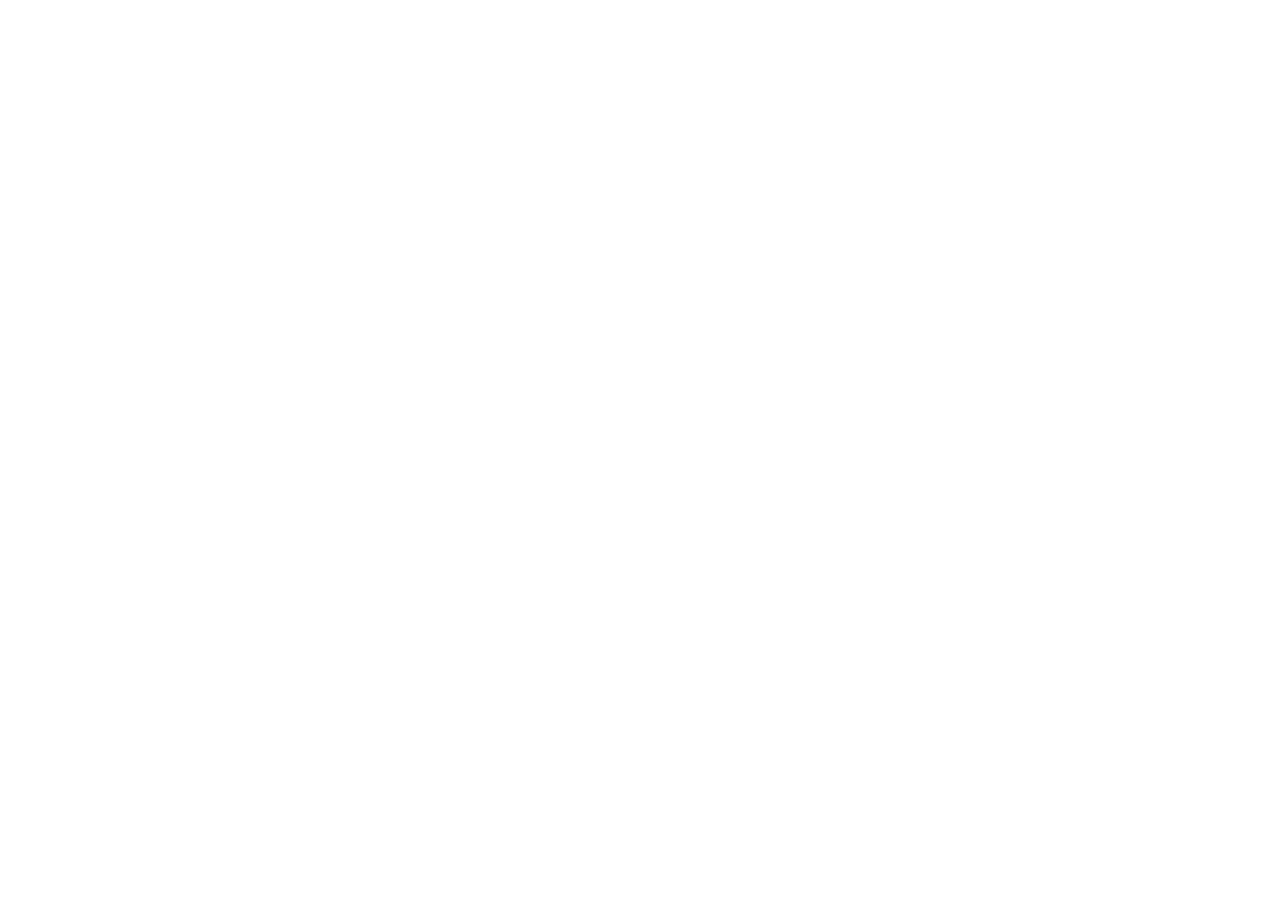
==== index.html @ c56ad1a7 "added code to get the mapbox map" ====
<!DOCTYPE html>
<html lang="en">

  <script src="https://code.jquery.com/jquery-3.3.1.slim.min.js" integrity="sha384-q8i/X+965DzO0rT7abK41JStQIAqVgRVzpbzo5smXKp4YfRvH+8abtTE1Pi6jizo" crossorigin="anonymous"></script>
  <script src="https://cdnjs.cloudflare.com/ajax/libs/popper.js/1.14.3/umd/popper.min.js" integrity="sha384-ZMP7rVo3mIykV+2+9J3UJ46jBk0WLaUAdn689aCwoqbBJiSnjAK/l8WvCWPIPm49" crossorigin="anonymous"></script>
  <script src="https://stackpath.bootstrapcdn.com/bootstrap/4.1.3/js/bootstrap.min.js" integrity="sha384-ChfqqxuZUCnJSK3+MXmPNIyE6ZbWh2IMqE241rYiqJxyMiZ6OW/JmZQ5stwEULTy" crossorigin="anonymous"></script>
  <script src="https://d3js.org/d3.v4.min.js" charset="utf-8"></script>
  <script src="https://cdnjs.cloudflare.com/ajax/libs/d3/4.5.0/d3.min.js"></script>

<head>
  <meta charset="utf-8">
  <title>Basic Map</title>

  <!-- Leaflet CSS -->
  <link rel="stylesheet" href="https://unpkg.com/leaflet@1.6.0/dist/leaflet.css"
    integrity="sha512-xwE/Az9zrjBIphAcBb3F6JVqxf46+CDLwfLMHloNu6KEQCAWi6HcDUbeOfBIptF7tcCzusKFjFw2yuvEpDL9wQ=="
    crossorigin="" />

  <!-- Our CSS -->
  <link rel="stylesheet" type="text/css" href="style.css">
</head>

<body>
  <!-- The div where we will inject our map -->
  <div id="map"></div>

  <!-- Leaflet JS -->
  <script src="https://unpkg.com/leaflet@1.6.0/dist/leaflet.js"
    integrity="sha512-gZwIG9x3wUXg2hdXF6+rVkLF/0Vi9U8D2Ntg4Ga5I5BZpVkVxlJWbSQtXPSiUTtC0TjtGOmxa1AJPuV0CPthew=="
    crossorigin=""></script>
  <!-- API key -->
  <!-- <script type="text/javascript" src="config.js"></script> -->
  
  <!-- JS -->
  <script type="text/javascript" src="logic.js"></script>
</body>




</html>
---- style.css ----
/* remove default margin and padding from body */
body {
  padding: 0;
  margin: 0;
}

/* set map, body, and html to 100% of the screen size */
#map,
body,
html {
  height: 100%;
}

h1 {
  text-align: center;
}
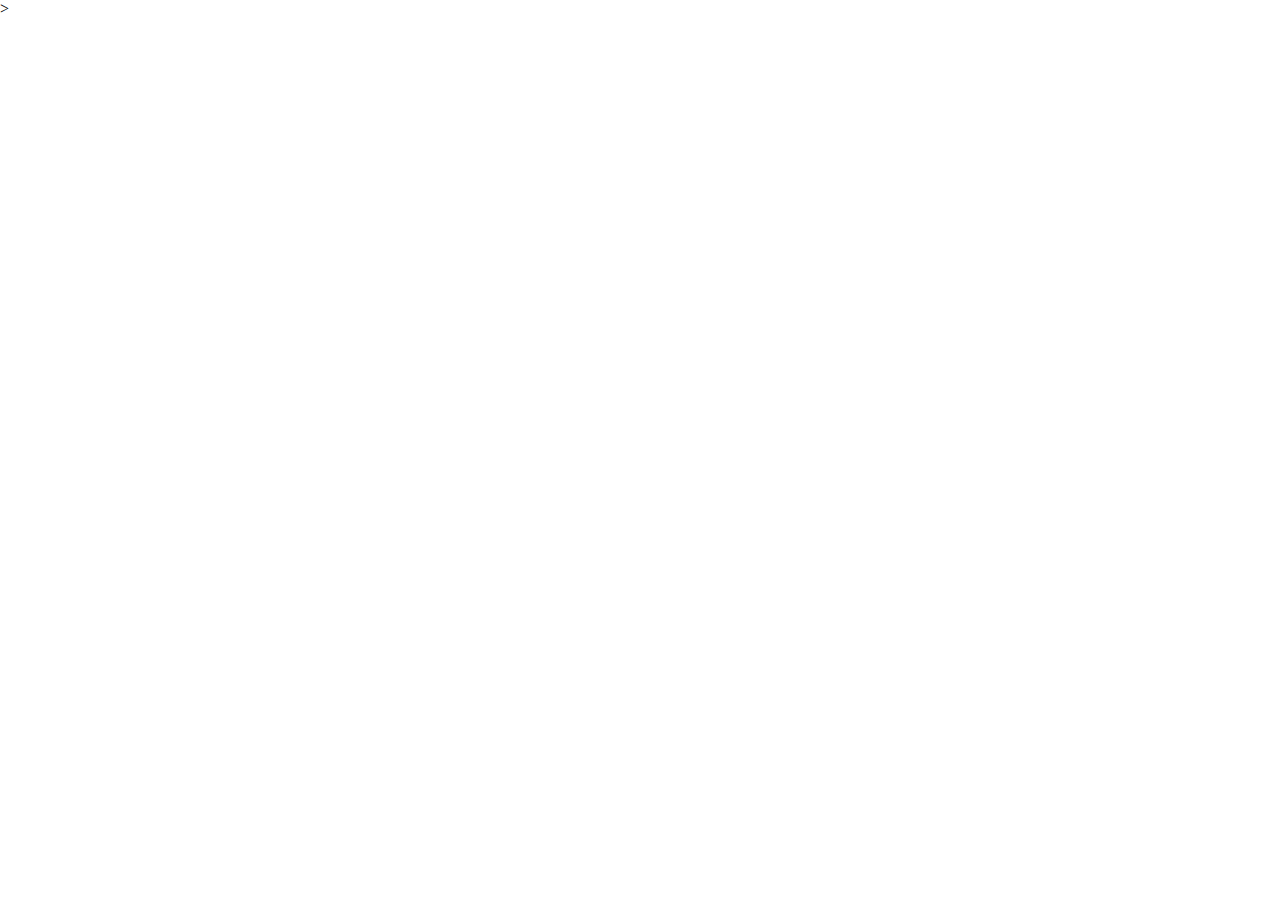
==== commit e2801824: "removed test logic file logic2 and removed inital json code and replaced to clear error" ====
--- a/index.html
+++ b/index.html
@@ -1,20 +1,16 @@
 <!DOCTYPE html>
 <html lang="en">
-
-  <script src="https://code.jquery.com/jquery-3.3.1.slim.min.js" integrity="sha384-q8i/X+965DzO0rT7abK41JStQIAqVgRVzpbzo5smXKp4YfRvH+8abtTE1Pi6jizo" crossorigin="anonymous"></script>
-  <script src="https://cdnjs.cloudflare.com/ajax/libs/popper.js/1.14.3/umd/popper.min.js" integrity="sha384-ZMP7rVo3mIykV+2+9J3UJ46jBk0WLaUAdn689aCwoqbBJiSnjAK/l8WvCWPIPm49" crossorigin="anonymous"></script>
-  <script src="https://stackpath.bootstrapcdn.com/bootstrap/4.1.3/js/bootstrap.min.js" integrity="sha384-ChfqqxuZUCnJSK3+MXmPNIyE6ZbWh2IMqE241rYiqJxyMiZ6OW/JmZQ5stwEULTy" crossorigin="anonymous"></script>
-  <script src="https://d3js.org/d3.v4.min.js" charset="utf-8"></script>
-  <script src="https://cdnjs.cloudflare.com/ajax/libs/d3/4.5.0/d3.min.js"></script>
-
 <head>
   <meta charset="utf-8">
-  <title>Basic Map</title>
+  <title>Geo JSON</title>
 
   <!-- Leaflet CSS -->
   <link rel="stylesheet" href="https://unpkg.com/leaflet@1.6.0/dist/leaflet.css"
     integrity="sha512-xwE/Az9zrjBIphAcBb3F6JVqxf46+CDLwfLMHloNu6KEQCAWi6HcDUbeOfBIptF7tcCzusKFjFw2yuvEpDL9wQ=="
-    crossorigin="" />
+    crossorigin="" />>
+
+  <!--D3 cdn-->
+  <script src="https://cdnjs.cloudflare.com/ajax/libs/d3/4.5.0/d3.min.js"></script>
 
   <!-- Our CSS -->
   <link rel="stylesheet" type="text/css" href="style.css">
@@ -29,14 +25,9 @@
     integrity="sha512-gZwIG9x3wUXg2hdXF6+rVkLF/0Vi9U8D2Ntg4Ga5I5BZpVkVxlJWbSQtXPSiUTtC0TjtGOmxa1AJPuV0CPthew=="
     crossorigin=""></script>
   <!-- API key -->
-  <!-- <script type="text/javascript" src="config.js"></script> -->
-  
-  <!-- JS -->
+  <script type="text/javascript" src="config.js"></script>
+  <!-- Our JS -->
   <script type="text/javascript" src="logic.js"></script>
 </body>
-
-
-
-
 </html>
 
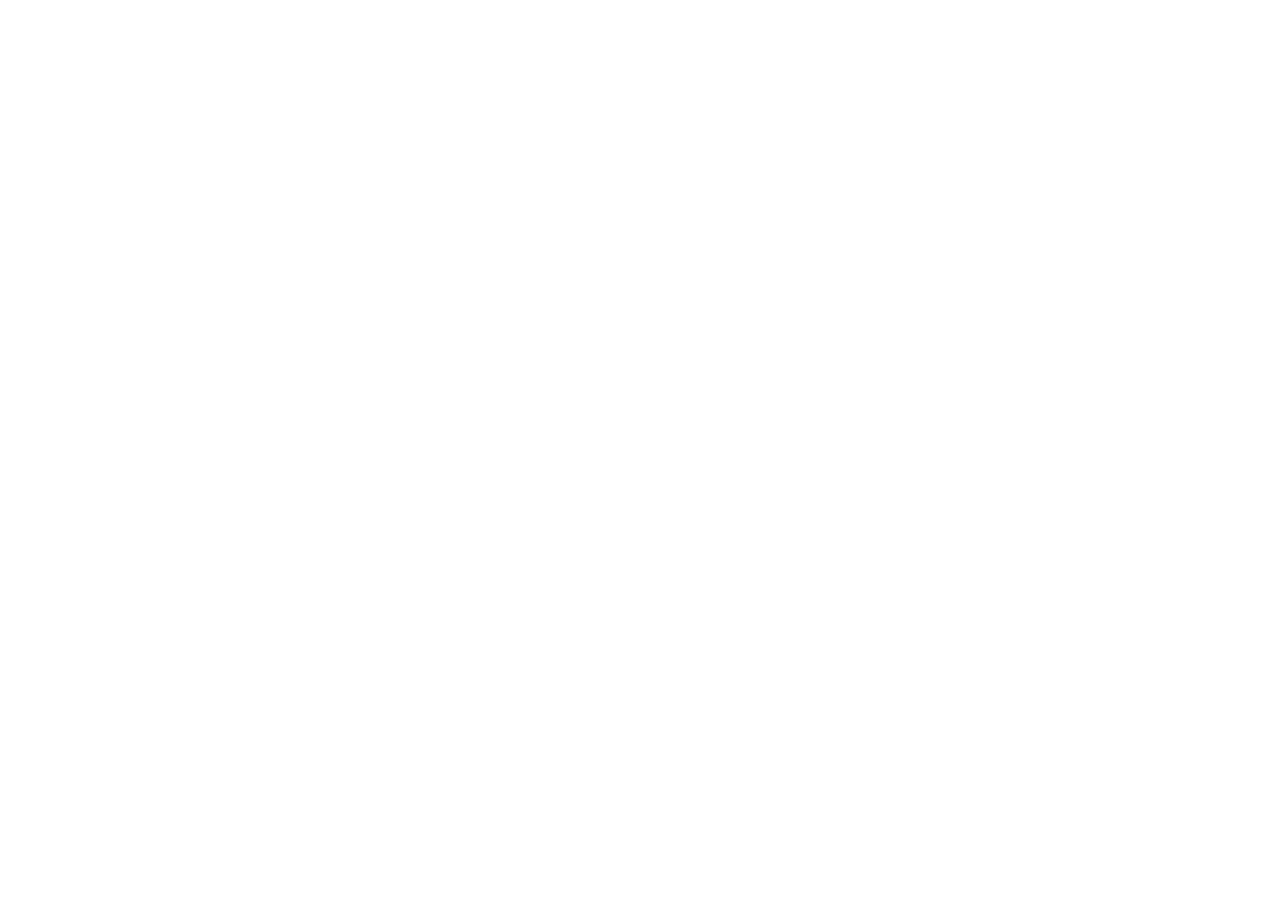
==== commit 7d858a6a: "trying to resolve issue rendering pages on github" ====
--- a/index.html
+++ b/index.html
@@ -2,18 +2,18 @@
 <html lang="en">
 <head>
   <meta charset="utf-8">
-  <title>Geo JSON</title>
+  <title>leaflet Challenge</title>
 
   <!-- Leaflet CSS -->
   <link rel="stylesheet" href="https://unpkg.com/leaflet@1.6.0/dist/leaflet.css"
     integrity="sha512-xwE/Az9zrjBIphAcBb3F6JVqxf46+CDLwfLMHloNu6KEQCAWi6HcDUbeOfBIptF7tcCzusKFjFw2yuvEpDL9wQ=="
-    crossorigin="" />>
+    crossorigin=""  />
 
   <!--D3 cdn-->
   <script src="https://cdnjs.cloudflare.com/ajax/libs/d3/4.5.0/d3.min.js"></script>
 
   <!-- Our CSS -->
-  <link rel="stylesheet" type="text/css" href="style.css">
+  <link rel="stylesheet" type="text/css" href="Leaflet-Step-1/static/css/style.css">
 </head>
 
 <body>
@@ -25,9 +25,9 @@
     integrity="sha512-gZwIG9x3wUXg2hdXF6+rVkLF/0Vi9U8D2Ntg4Ga5I5BZpVkVxlJWbSQtXPSiUTtC0TjtGOmxa1AJPuV0CPthew=="
     crossorigin=""></script>
   <!-- API key -->
-  <script type="text/javascript" src="config.js"></script>
+  <script type="text/javascript" src="Leaflet-Step-1/static/js/config.js"></script>
   <!-- Our JS -->
-  <script type="text/javascript" src="logic.js"></script>
+  <script type="text/javascript" src="Leaflet-Step-1/static/js/logicx.js"></script>
 </body>
 </html>
 
--- a/Leaflet-Step-1/static/css/style.css
+++ b/Leaflet-Step-1/static/css/style.css
@@ -0,0 +1,40 @@
+/* remove default margin and padding from body */
+body {
+  padding: 0;
+  margin: 0;
+}
+
+/* set map, body, and html to 100% of the screen size */
+#map,
+body,
+html {
+  height: 100%;
+}
+
+h1 {
+  text-align: center;
+}
+
+.info {
+padding: 6px 8px;
+font: 14px/16px Arial, Helvetica, sans-serif;
+background: black;
+background: rgba(255,255,255,0.8);
+box-shadow: 0 0 15px rgba(0,0,0,0.2);
+border-radius: 5px;
+
+}
+
+.legend {
+/* background-color: “white”; */
+line-height: 25px;
+color: #555; 
+width: auto;
+}
+.legend i {
+width: 18px; 
+height: 18px;
+float: left;
+margin-right: 8px;
+opacity: 0.7;
+}
